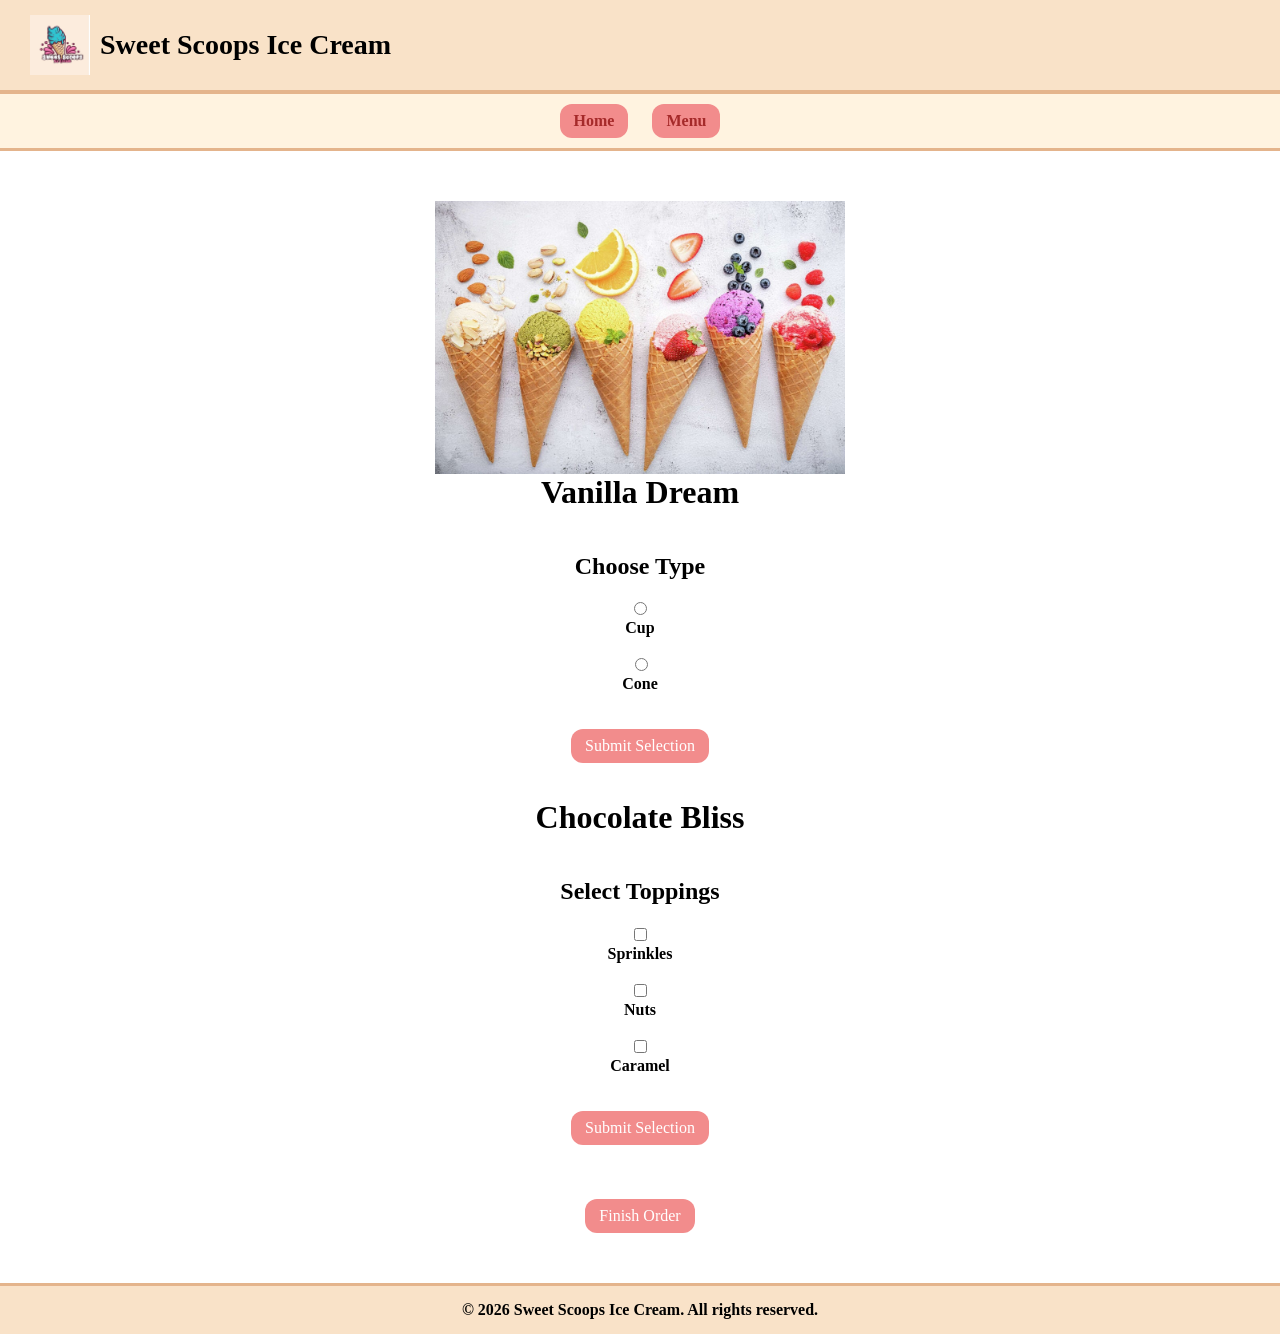
==== customize_order.html @ 6b885563 "Added the submission files from Assignment 1" ====
<!-- menu_view.html -->

<!DOCTYPE html>
<html lang="en">
    <head>
        <meta charset="UTF-8">
        <title>Customize Order</title>
        <link rel="icon" href="logo.jpeg">
        <link rel="stylesheet" href="styles.css">
    </head>

    <body>
        <header>
            <img src="logo.jpeg" alt="Sweet Scoops Ice Cream Logo" class="logo">
            <h1 class="store-name">Sweet Scoops Ice Cream</h1>
        </header>

        <div class="navbar">
            <a href="index.html">Home</a>
            <a href="menu_view.html">Menu</a>
        </div>

        <main>
            <div class="customize-main">
                <img src="Picture2.jpeg" alt="banner" class="banner">

                <h1>Vanilla Dream</h1>
                <h2>Choose Type</h2>

                <label>
                    <input type="radio" name="serving" value="cup"><br>
                    <strong>Cup</strong>
                </label><br>

                <label>
                    <input type="radio" name="serving" value="cone"><br>
                    <strong>Cone</strong>
                </label><br><br>

                <button type="submit">Submit Selection</button><br><br>

                <h1>Chocolate Bliss</h1>
                <h2>Select Toppings</h2>

                <label>
                    <input type="checkbox" name="sprinkles" value="sprinkles"><br>
                    <strong>Sprinkles</strong>
                </label><br>

                <label>
                    <input type="checkbox" name="nuts" value="nuts"><br>
                    <strong>Nuts</strong>
                </label><br>

                <label>
                    <input type="checkbox" name="caramel" value="caramel"><br>
                    <strong>Caramel</strong>
                </label><br><br>

                <button type="submit">Submit Selection</button><br><br><br>

                <a href="order_summary.html">Finish Order</a>
            </div>
        </main>


        <footer>
            <p>&copy; 2026 Sweet Scoops Ice Cream. All rights reserved.</p>
        </footer>
    </body>
</html>
---- styles.css ----
body {
    margin: 0;
}

header {
    background-color: #f9e2c8;
    display: flex;
    align-items: center;
    gap: 10px;
    padding: 15px 30px;
    border-bottom: 4px solid #e4b48c;
}

.logo {
    width: 60px;
    height: 60px;
    object-fit: cover;
}

.store-name {
    margin: 0;
    font-size: 28px;
}

.navbar {
    background-color: #fff3e0;
    text-align: center;
    padding: 10px;
    border-bottom: 3px solid #e4b48c;
}

.navbar a {
    text-decoration: none;
    color: brown;
    background-color: #f28c8c;
    font-weight: bold;
    margin: 0 10px;
    border-radius: 12px;
    padding: 8px 14px;
    display: inline-block;
}

main {
    display: flex;
    flex-direction: column;
    align-items: center;
    padding: 30px 20px;
}

main section {
    background-color: #fff8ee;
    border-radius: 25px;
    padding: 25px;
    margin-bottom: 40px;
    box-shadow: 0 4px 10px rgba(0, 0, 0, 0.2);
    max-width: 1100px;
}

main section h2 {
    text-align: center;
    margin-top: 0;
}

footer {
    background-color: #f9e2c8;
    text-align: center;
    font-weight: bold;
    padding: 15px;
    border-top: 3px solid #e4b48c;
}

footer p {
    margin: 0;
}

form {
    text-align: center;
    margin-bottom: 70px;
}

.login-main {
    display: flex;
    margin-top: 50px;
}

main div h1 {
    text-align: center;
    margin-top: 0;
}

.login-container {
    max-width: 1100px;
    margin: 0;
    padding: 20px;
    display: flex;
    flex-direction: column;
    align-items: center;
}

input[type="text"],
input[type="password"] {
    background-color: #fff8ee;
    padding: 8px;
    width: 250px;
    border: 1px solid #ccc;
    border-radius: 6px;
    margin-bottom: 12px;
}

input[type="submit"] {
    background-color: #f28c8c;
    color: white;
    font-weight: bold;
    border: none;
    border-radius: 12px;
    padding: 8px 14px;
    cursor: pointer;
    margin-top: 10px;
    font-family: 'Times New Roman', Times, serif;
    font-size: 16px;
}

input[type="submit"]:hover {
    opacity: 0.9;
}

input[type="button"]:hover {
    cursor: pointer;
}

.dropdown {
    background-color: #fff8ee;
    border-radius: 10px;
    padding: 6px 10px;
    border: 2px solid #e4b48c;
}

.available-flavors {
    text-align: center;
}

.menu-section {
    width: 100%;
    text-align: center;
}

.ice-cream-tiles {
    display: grid;
    grid-template-columns: repeat(3, 1fr);
    padding: 10px;
}

.seasonal-tiles {
    display: grid;
    grid-template-columns: repeat(3, 1fr);
    padding: 10px;
}

.tile {
    background-color: #ffffff;
    border: 20px;
    padding: 15px;
    margin: 15px;
    text-align: center;
    box-shadow: 0 4px 10px rgba(0, 0, 0, 0.2);
    border-radius: 12px;

}

.variety {
    width: 150px;
    height: 150px;
    border-radius: 15px;
}

.tile a {
    text-decoration: none;
    background-color: #f28c8c;
    color: white;
    border-radius: 12px;
    padding: 8px 14px;
}

button {
    background-color: #f28c8c;
    color: white;
    border: none;
    border-radius: 12px;
    padding: 8px 14px;
    font-family: 'Times New Roman', Times, serif;
    font-size: 16px;
}

.remove {
    background-color: #c94c4c;
    color: white;
    border: none;
    border-radius: 12px;
    padding: 8px 14px;
}

button:hover {
    cursor: pointer;
}

.customize-main {
    max-width: 1100px;
    margin: 0 auto;
    text-align: center;
    display: flex;
    flex-direction: column;
    align-items: center;
    padding: 20px;
}

.banner {
    width: 40%;
}

td {
    padding: 10px 15px;
    border: 1px solid black;
}

table {
    background-color: #fff8ee;
    text-align: left;
    border: 1px solid black;
    border-collapse: collapse;
    margin: 0 auto;
}

a {
    text-decoration: none;
    background-color: #f28c8c;
    color: white;
    border: none;
    border-radius: 12px;
    padding: 8px 14px;
    font-family: 'Times New Roman', Times, serif;
    font-size: 16px;
}
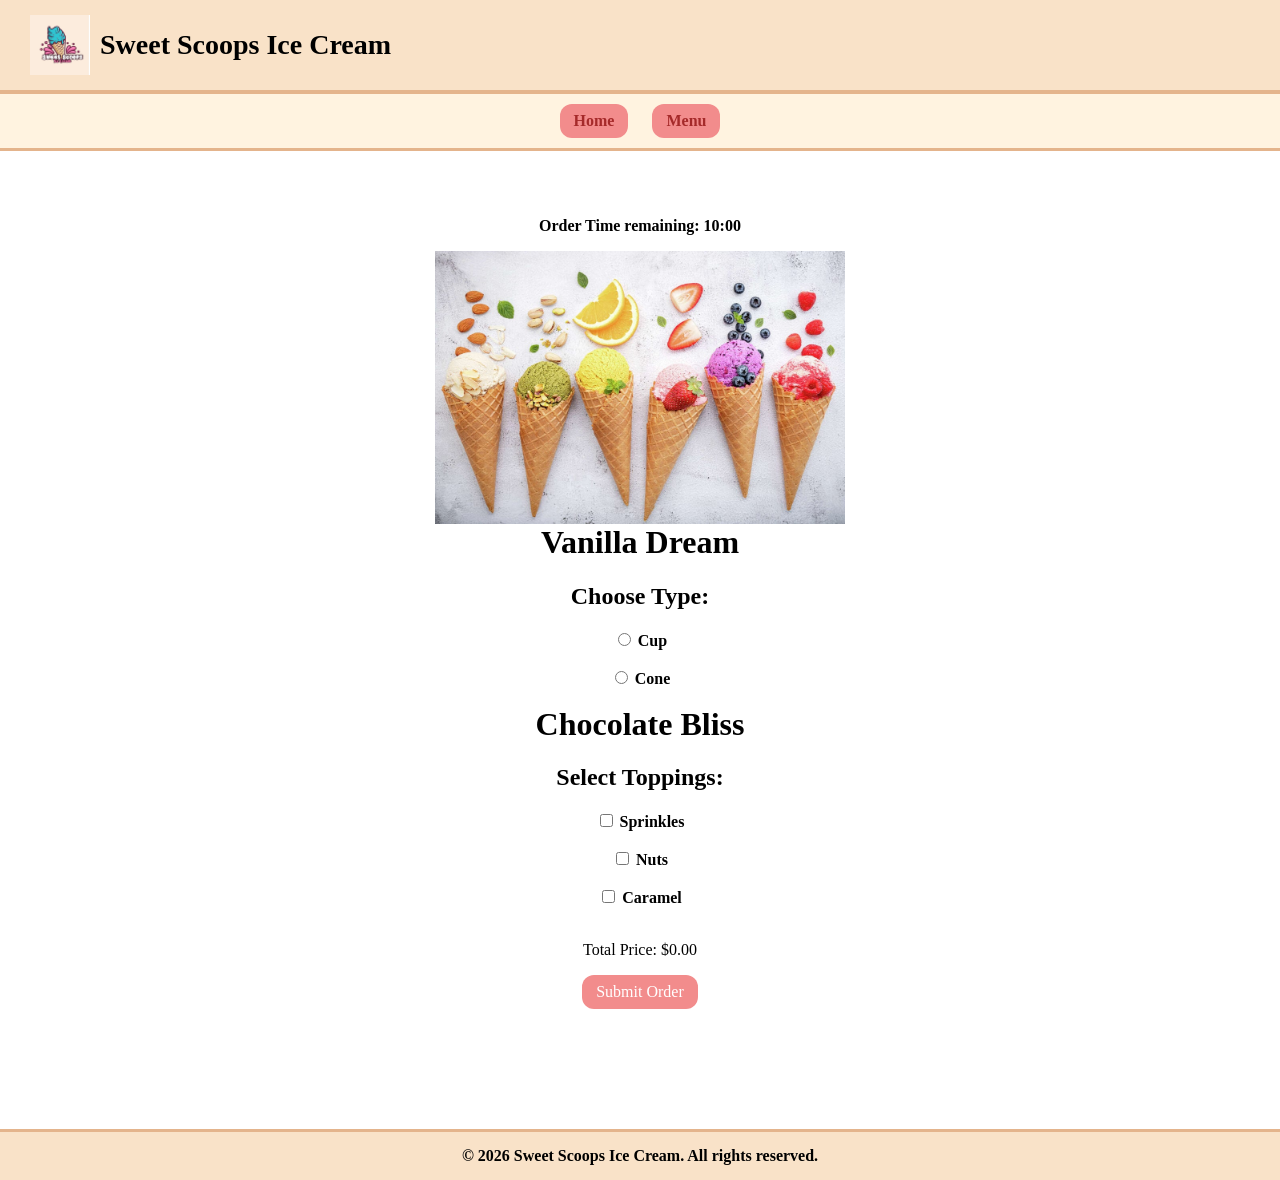
==== commit dbf97870: "Completed Step 2." ====
--- a/customize_order.html
+++ b/customize_order.html
@@ -4,6 +4,7 @@
 <html lang="en">
     <head>
         <meta charset="UTF-8">
+        <meta name="viewport" content="width=device-width, initial-scale=1.0">
         <title>Customize Order</title>
         <link rel="icon" href="logo.jpeg">
         <link rel="stylesheet" href="styles.css">
@@ -22,50 +23,53 @@
 
         <main>
             <div class="customize-main">
+                <strong><p id="order-timer">Order Time remaining: 00:00</p></strong>
+
                 <img src="Picture2.jpeg" alt="banner" class="banner">
 
-                <h1>Vanilla Dream</h1>
-                <h2>Choose Type</h2>
+                <form id="order-form">
+                    <h1>Vanilla Dream</h1>
+                    <h2>Choose Type:</h2>
 
-                <label>
-                    <input type="radio" name="serving" value="cup"><br>
-                    <strong>Cup</strong>
-                </label><br>
+                    <label>
+                        <input type="radio" name="serving" value="Cup">
+                        <strong>Cup</strong>
+                    </label><br><br>
 
-                <label>
-                    <input type="radio" name="serving" value="cone"><br>
-                    <strong>Cone</strong>
-                </label><br><br>
+                    <label>
+                        <input type="radio" name="serving" value="Cone">
+                        <strong>Cone</strong>
+                    </label><br><br>
 
-                <button type="submit">Submit Selection</button><br><br>
+                    <h1>Chocolate Bliss</h1>
+                    <h2>Select Toppings:</h2>
 
-                <h1>Chocolate Bliss</h1>
-                <h2>Select Toppings</h2>
+                    <label>
+                        <input type="checkbox" name="topping" value="Sprinkles">
+                        <strong>Sprinkles</strong>
+                    </label><br><br>
 
-                <label>
-                    <input type="checkbox" name="sprinkles" value="sprinkles"><br>
-                    <strong>Sprinkles</strong>
-                </label><br>
+                    <label>
+                        <input type="checkbox" name="topping" value="Nuts">
+                        <strong>Nuts</strong>
+                    </label><br><br>
 
-                <label>
-                    <input type="checkbox" name="nuts" value="nuts"><br>
-                    <strong>Nuts</strong>
-                </label><br>
+                    <label>
+                        <input type="checkbox" name="topping" value="Caramel">
+                        <strong>Caramel</strong>
+                    </label><br><br>
 
-                <label>
-                    <input type="checkbox" name="caramel" value="caramel"><br>
-                    <strong>Caramel</strong>
-                </label><br><br>
+                    <p id="total-price">Total Price: $0.00</p>
 
-                <button type="submit">Submit Selection</button><br><br><br>
-
-                <a href="order_summary.html">Finish Order</a>
+                    <button type="submit">Submit Order</button>
+                </form>
             </div>
         </main>
-
 
         <footer>
             <p>&copy; 2026 Sweet Scoops Ice Cream. All rights reserved.</p>
         </footer>
+
+        <script src="customize_order.js"></script>
     </body>
 </html>
--- a/styles.css
+++ b/styles.css
@@ -191,7 +191,7 @@
     font-size: 16px;
 }
 
-.remove {
+.remove-cart {
     background-color: #c94c4c;
     color: white;
     border: none;
@@ -239,4 +239,24 @@
     padding: 8px 14px;
     font-family: 'Times New Roman', Times, serif;
     font-size: 16px;
+}
+
+.left-align {
+    text-align: left;
+}
+
+.cart-row {
+    background-color: white;
+    border: 2px solid #e4b48c;
+    border-radius: 12px;
+    display: flex;
+    justify-content: space-between;
+    align-items: center;
+    margin-bottom: 6px;
+    padding: 0 8px;
+    line-height: 0.8;
+}
+
+.tile:hover {
+    background-color: rgb(233, 247, 249);
 }
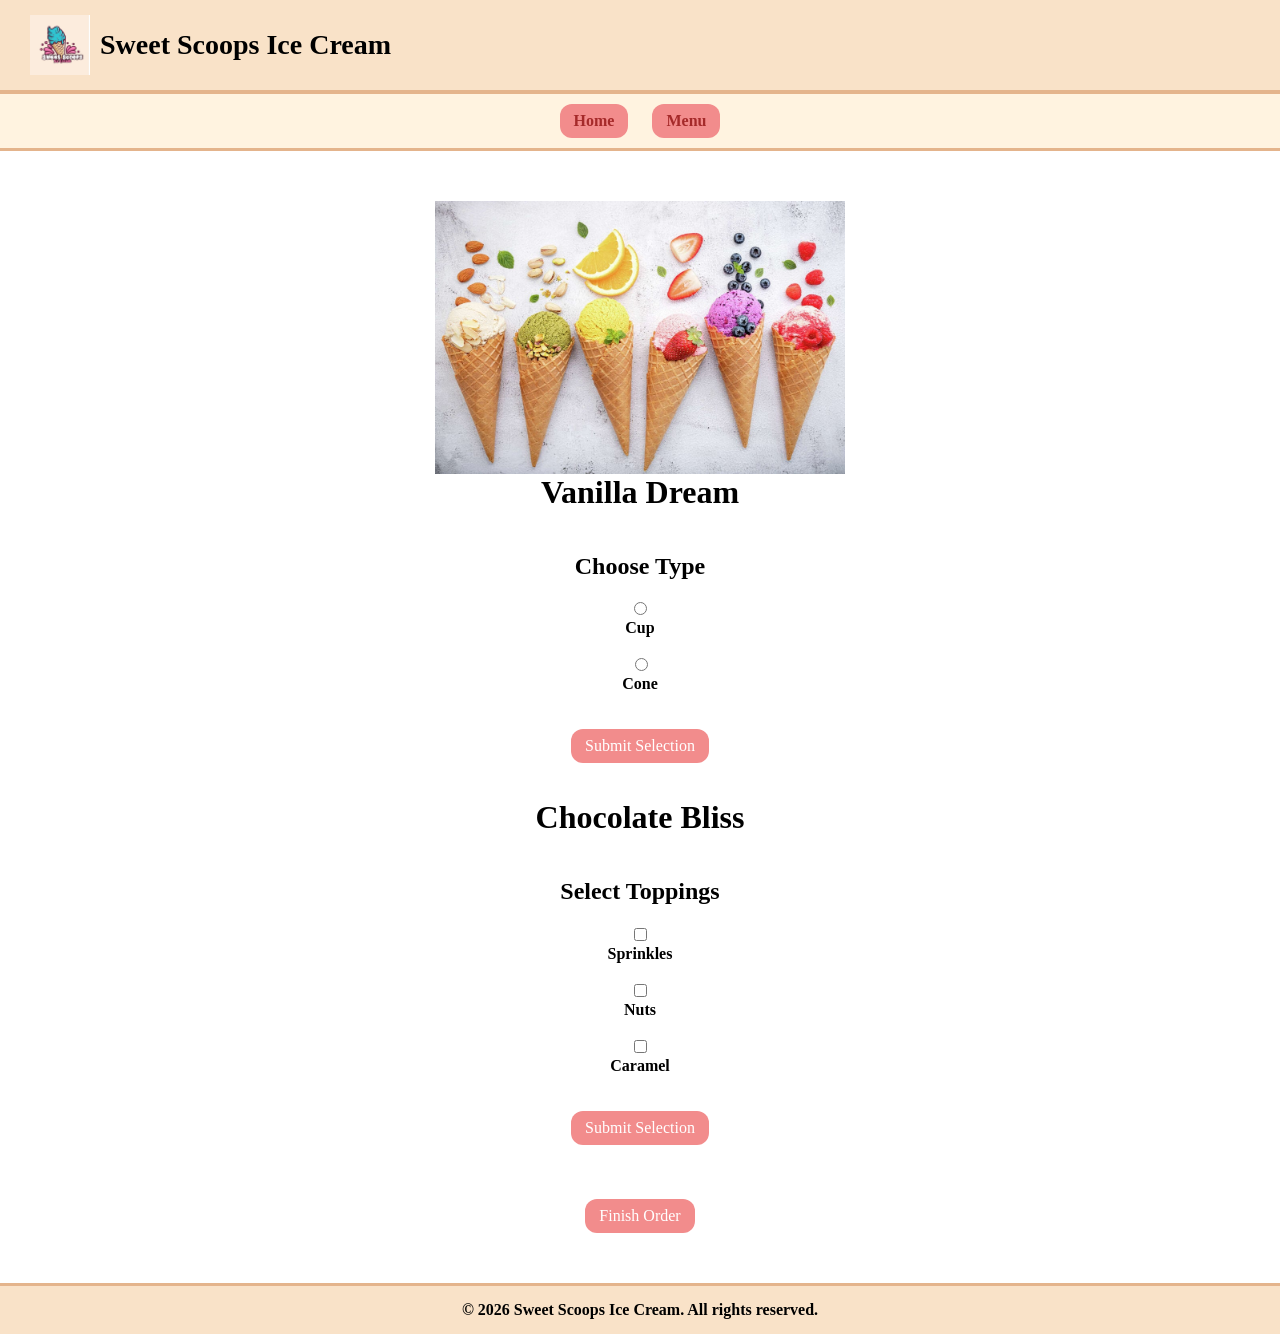
==== commit a03ed60f: "Merge pull request #1 from hsacht/feature/menu-view Completed Step 1. Added viewport to all HTML fil" ====
--- a/customize_order.html
+++ b/customize_order.html
@@ -23,53 +23,50 @@
 
         <main>
             <div class="customize-main">
-                <strong><p id="order-timer">Order Time remaining: 00:00</p></strong>
-
                 <img src="Picture2.jpeg" alt="banner" class="banner">
 
-                <form id="order-form">
-                    <h1>Vanilla Dream</h1>
-                    <h2>Choose Type:</h2>
+                <h1>Vanilla Dream</h1>
+                <h2>Choose Type</h2>
 
-                    <label>
-                        <input type="radio" name="serving" value="Cup">
-                        <strong>Cup</strong>
-                    </label><br><br>
+                <label>
+                    <input type="radio" name="serving" value="cup"><br>
+                    <strong>Cup</strong>
+                </label><br>
 
-                    <label>
-                        <input type="radio" name="serving" value="Cone">
-                        <strong>Cone</strong>
-                    </label><br><br>
+                <label>
+                    <input type="radio" name="serving" value="cone"><br>
+                    <strong>Cone</strong>
+                </label><br><br>
 
-                    <h1>Chocolate Bliss</h1>
-                    <h2>Select Toppings:</h2>
+                <button type="submit">Submit Selection</button><br><br>
 
-                    <label>
-                        <input type="checkbox" name="topping" value="Sprinkles">
-                        <strong>Sprinkles</strong>
-                    </label><br><br>
+                <h1>Chocolate Bliss</h1>
+                <h2>Select Toppings</h2>
 
-                    <label>
-                        <input type="checkbox" name="topping" value="Nuts">
-                        <strong>Nuts</strong>
-                    </label><br><br>
+                <label>
+                    <input type="checkbox" name="sprinkles" value="sprinkles"><br>
+                    <strong>Sprinkles</strong>
+                </label><br>
 
-                    <label>
-                        <input type="checkbox" name="topping" value="Caramel">
-                        <strong>Caramel</strong>
-                    </label><br><br>
+                <label>
+                    <input type="checkbox" name="nuts" value="nuts"><br>
+                    <strong>Nuts</strong>
+                </label><br>
 
-                    <p id="total-price">Total Price: $0.00</p>
+                <label>
+                    <input type="checkbox" name="caramel" value="caramel"><br>
+                    <strong>Caramel</strong>
+                </label><br><br>
 
-                    <button type="submit">Submit Order</button>
-                </form>
+                <button type="submit">Submit Selection</button><br><br><br>
+
+                <a href="order_summary.html">Finish Order</a>
             </div>
         </main>
+
 
         <footer>
             <p>&copy; 2026 Sweet Scoops Ice Cream. All rights reserved.</p>
         </footer>
-
-        <script src="customize_order.js"></script>
     </body>
 </html>
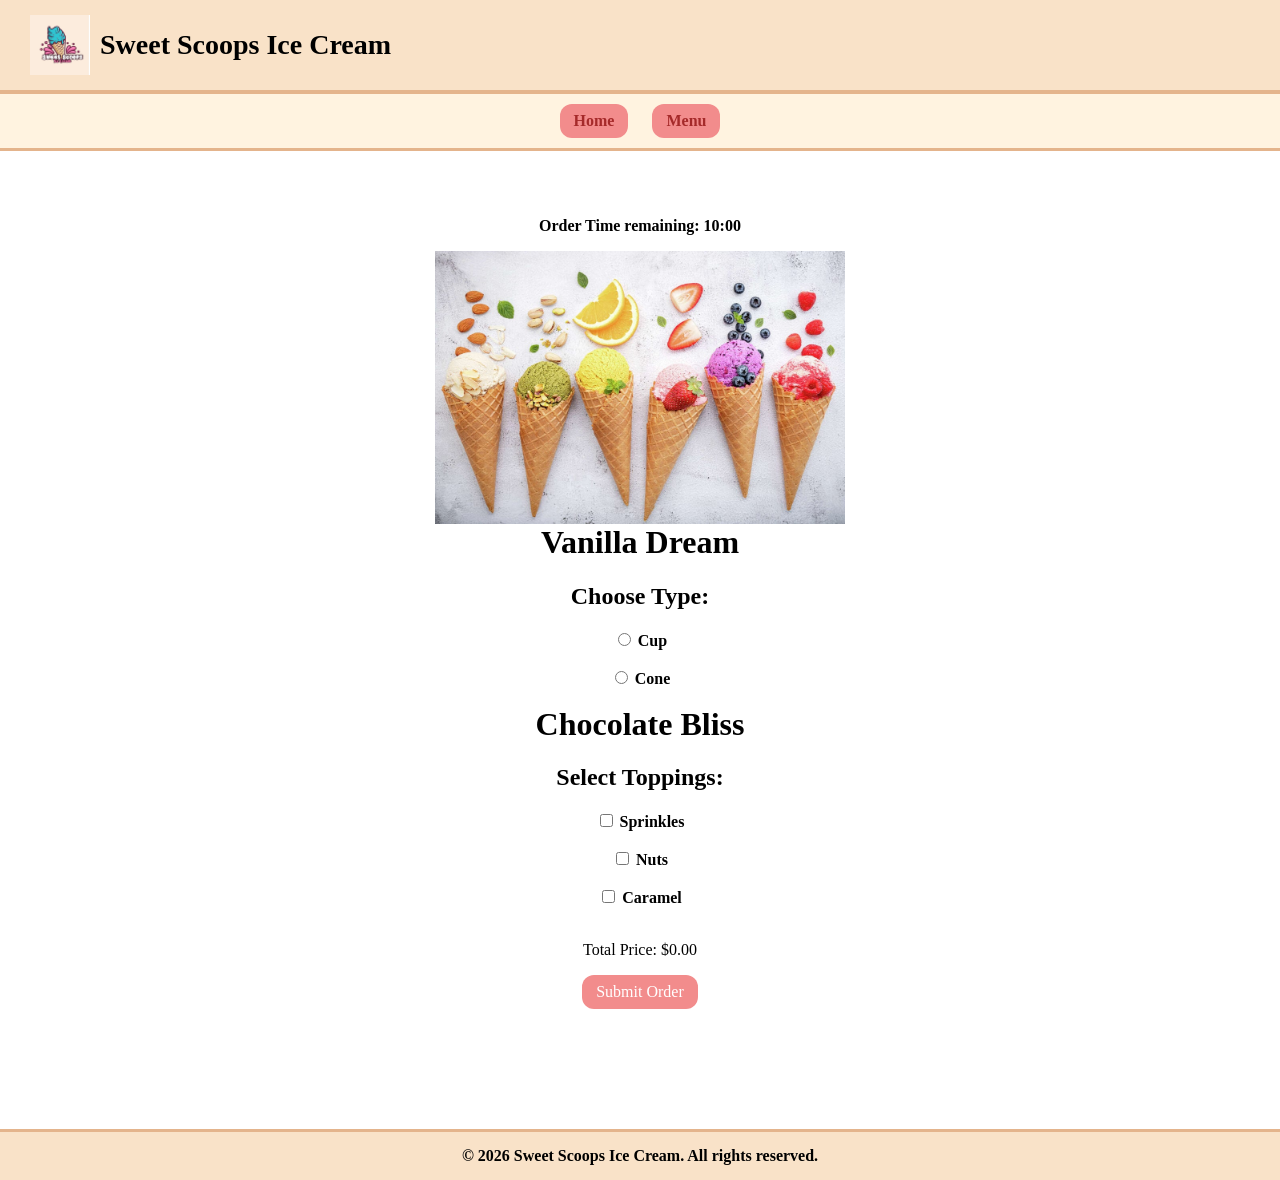
==== commit 6f1f1d95: "Merge pull request #2 from hsacht/feature/customize-order Feature/customize order" ====
--- a/customize_order.html
+++ b/customize_order.html
@@ -23,50 +23,53 @@
 
         <main>
             <div class="customize-main">
+                <strong><p id="order-timer">Order Time remaining: 00:00</p></strong>
+
                 <img src="Picture2.jpeg" alt="banner" class="banner">
 
-                <h1>Vanilla Dream</h1>
-                <h2>Choose Type</h2>
+                <form id="order-form">
+                    <h1>Vanilla Dream</h1>
+                    <h2>Choose Type:</h2>
 
-                <label>
-                    <input type="radio" name="serving" value="cup"><br>
-                    <strong>Cup</strong>
-                </label><br>
+                    <label>
+                        <input type="radio" name="serving" value="Cup">
+                        <strong>Cup</strong>
+                    </label><br><br>
 
-                <label>
-                    <input type="radio" name="serving" value="cone"><br>
-                    <strong>Cone</strong>
-                </label><br><br>
+                    <label>
+                        <input type="radio" name="serving" value="Cone">
+                        <strong>Cone</strong>
+                    </label><br><br>
 
-                <button type="submit">Submit Selection</button><br><br>
+                    <h1>Chocolate Bliss</h1>
+                    <h2>Select Toppings:</h2>
 
-                <h1>Chocolate Bliss</h1>
-                <h2>Select Toppings</h2>
+                    <label>
+                        <input type="checkbox" name="topping" value="Sprinkles">
+                        <strong>Sprinkles</strong>
+                    </label><br><br>
 
-                <label>
-                    <input type="checkbox" name="sprinkles" value="sprinkles"><br>
-                    <strong>Sprinkles</strong>
-                </label><br>
+                    <label>
+                        <input type="checkbox" name="topping" value="Nuts">
+                        <strong>Nuts</strong>
+                    </label><br><br>
 
-                <label>
-                    <input type="checkbox" name="nuts" value="nuts"><br>
-                    <strong>Nuts</strong>
-                </label><br>
+                    <label>
+                        <input type="checkbox" name="topping" value="Caramel">
+                        <strong>Caramel</strong>
+                    </label><br><br>
 
-                <label>
-                    <input type="checkbox" name="caramel" value="caramel"><br>
-                    <strong>Caramel</strong>
-                </label><br><br>
+                    <p id="total-price">Total Price: $0.00</p>
 
-                <button type="submit">Submit Selection</button><br><br><br>
-
-                <a href="order_summary.html">Finish Order</a>
+                    <button type="submit">Submit Order</button>
+                </form>
             </div>
         </main>
-
 
         <footer>
             <p>&copy; 2026 Sweet Scoops Ice Cream. All rights reserved.</p>
         </footer>
+
+        <script src="customize_order.js"></script>
     </body>
 </html>
